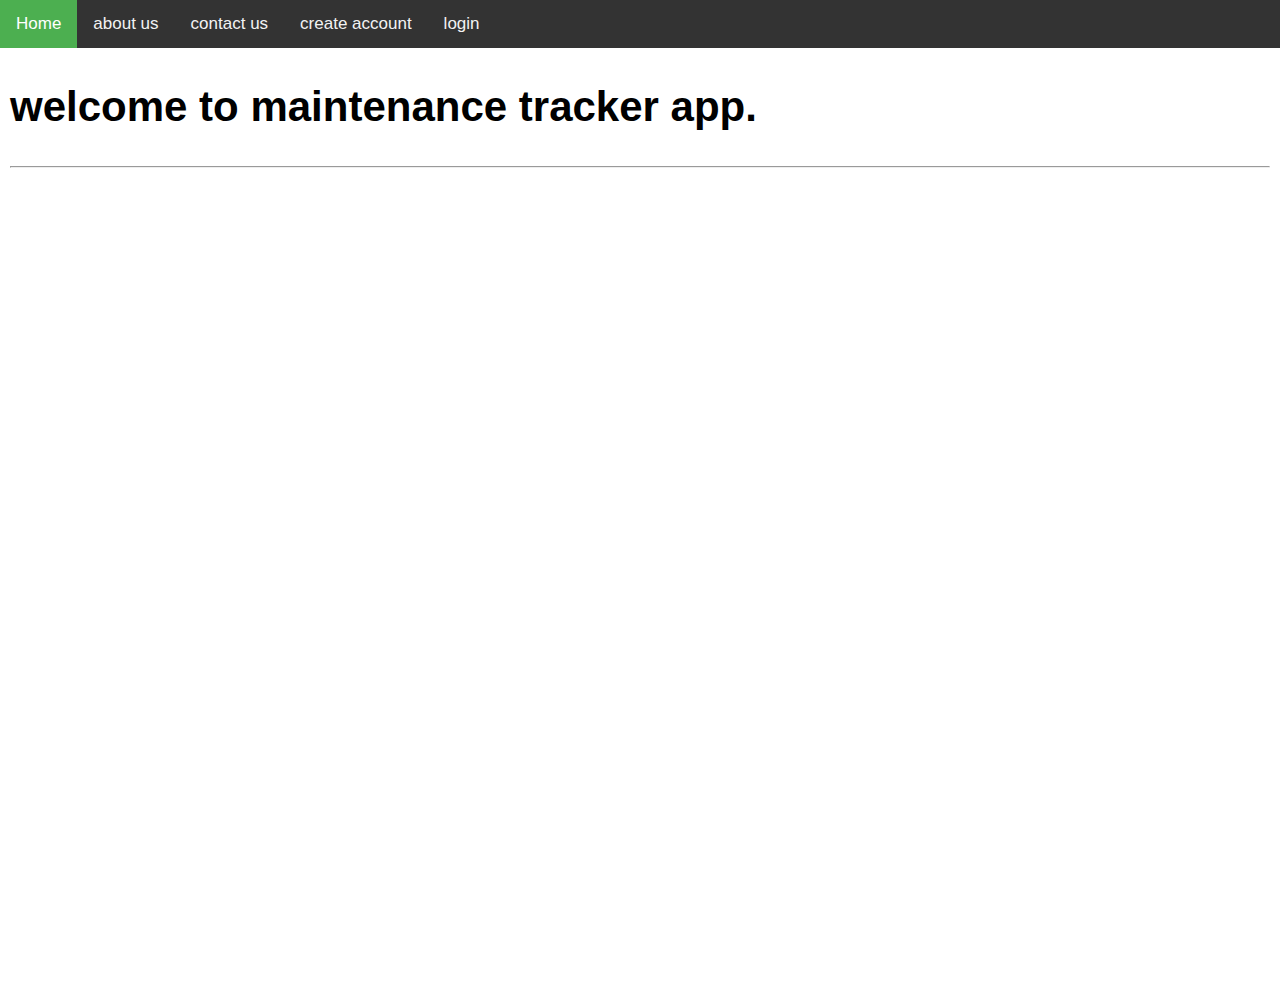
==== index.html @ 527f2c17 "new folder structure and updated user interfaces" ====
<!DOCTYPE html>
<html>
<head>
<meta name="viewport" content="width=device-width, initial-scale=1">

<link rel="stylesheet" type="text/css" href="css/index.css" />

</head>
<body  >

 <div class="topnav">
  
 <a class="active" href="#home">Home</a>
  <a href="#about us">about us</a>  
<a href="#contact us">contact us</a>
<a href="signup.html">create account</a>
<a href="login.html">login</a>
  
</div> 


<div class="main bg">
  <h2>welcome to maintenance tracker app.</h2>    
<hr/>

						

</div>
     
</body>
</html>
---- css/index.css ----
body, html {
 font-family: "Lato", sans-serif;
    height: 100%;
    margin: 0;
}

.bg {
    /* The image used */
    background-image: url("images/index.jpg");

    /* Full height */
    height: 100%; 

    /* Center and scale the image nicely */
    background-position: center;
    background-repeat: no-repeat;
    background-size: cover;
}
.main {
    
    font-size: 28px; /* Increased text to enable scrolling */
    padding: 0px 10px;
}



/* Add a black background color to the top navigation */
.topnav {

    background-color: #333;
    overflow: hidden;
}

/* Style the links inside the navigation bar */
.topnav a {
    float: left;
    color: #f2f2f2;
    text-align: center;
    padding: 14px 16px;
    text-decoration: none;
    font-size: 17px;
}
hr{
color: #4CAF50;

}
/* Change the color of links on hover */
.topnav a:hover {
    background-color: #4CAF50;
    color: black;
}

/* Add a color to the active/current link */
.topnav a.active {
    background-color: #4CAF50;
    color: white;
}



@media screen and (max-height: 450px) {
    .sidenav {padding-top: 15px;}
    .sidenav a {font-size: 18px;}
}
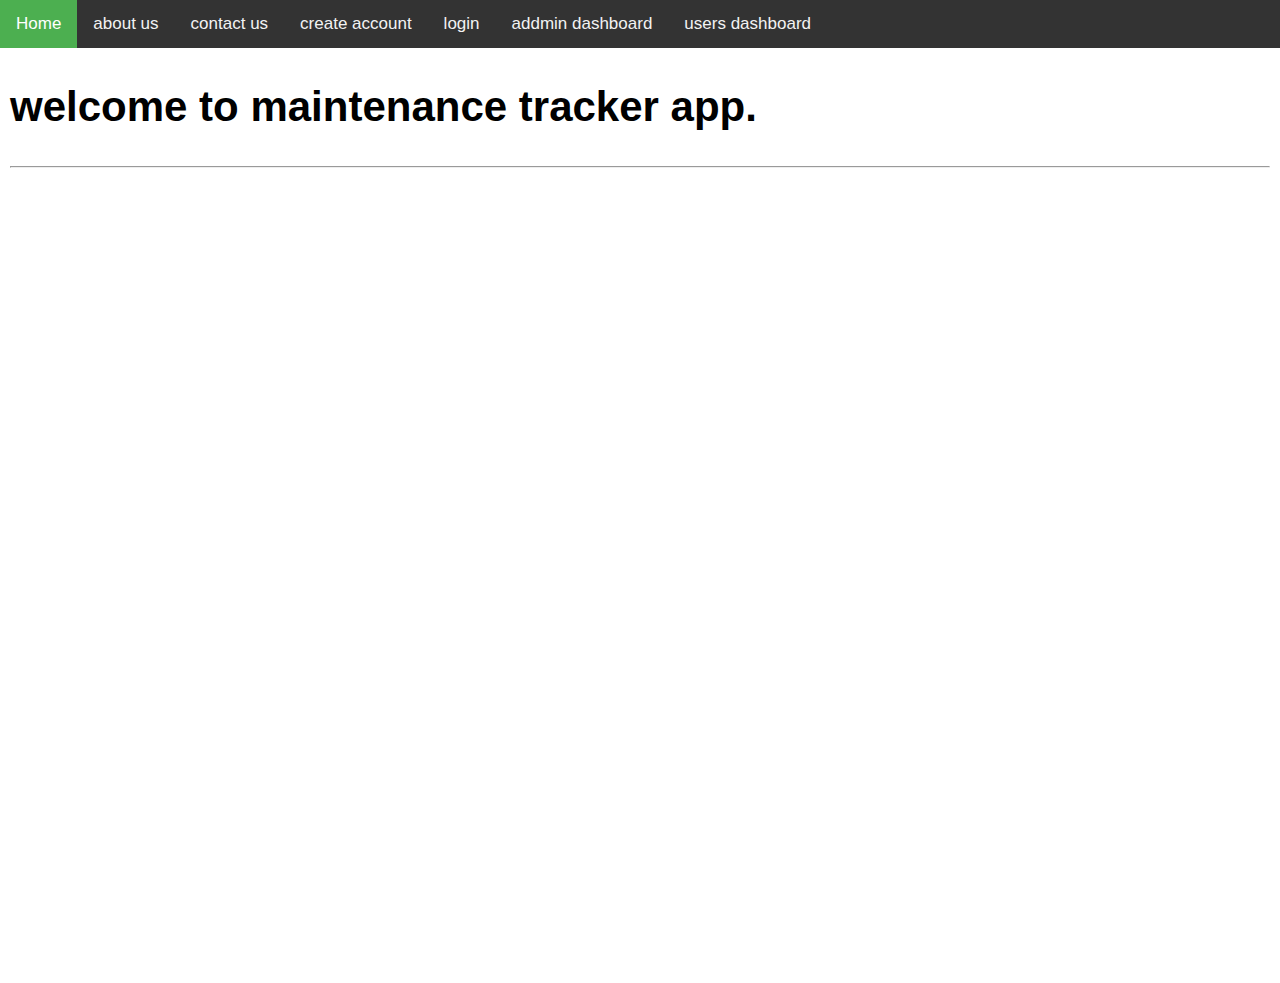
==== commit 85397c03: "added filter to admin dashboard" ====
--- a/index.html
+++ b/index.html
@@ -15,6 +15,9 @@
 <a href="#contact us">contact us</a>
 <a href="signup.html">create account</a>
 <a href="login.html">login</a>
+
+<a href="admin.html">addmin dashboard</a>
+<a href="users.html">users dashboard</a>
   
 </div> 
 
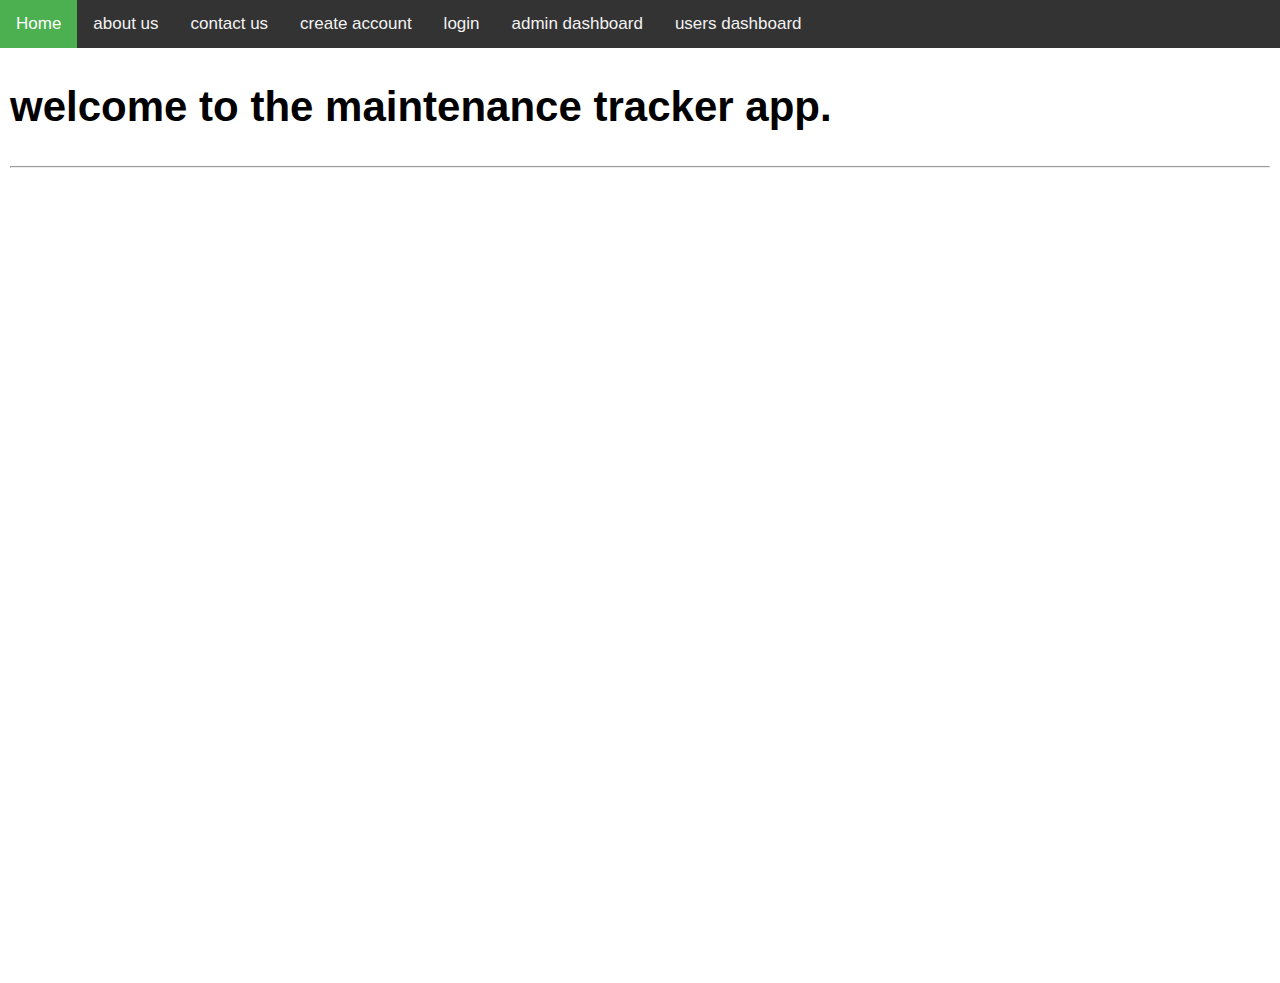
==== commit 91c412a9: "updated ui" ====
--- a/index.html
+++ b/index.html
@@ -16,14 +16,14 @@
 <a href="signup.html">create account</a>
 <a href="login.html">login</a>
 
-<a href="admin.html">addmin dashboard</a>
+<a href="admin.html">admin dashboard</a>
 <a href="users.html">users dashboard</a>
   
 </div> 
 
 
 <div class="main bg">
-  <h2>welcome to maintenance tracker app.</h2>    
+  <h2>welcome to the maintenance tracker app.</h2>    
 <hr/>
 
 						
